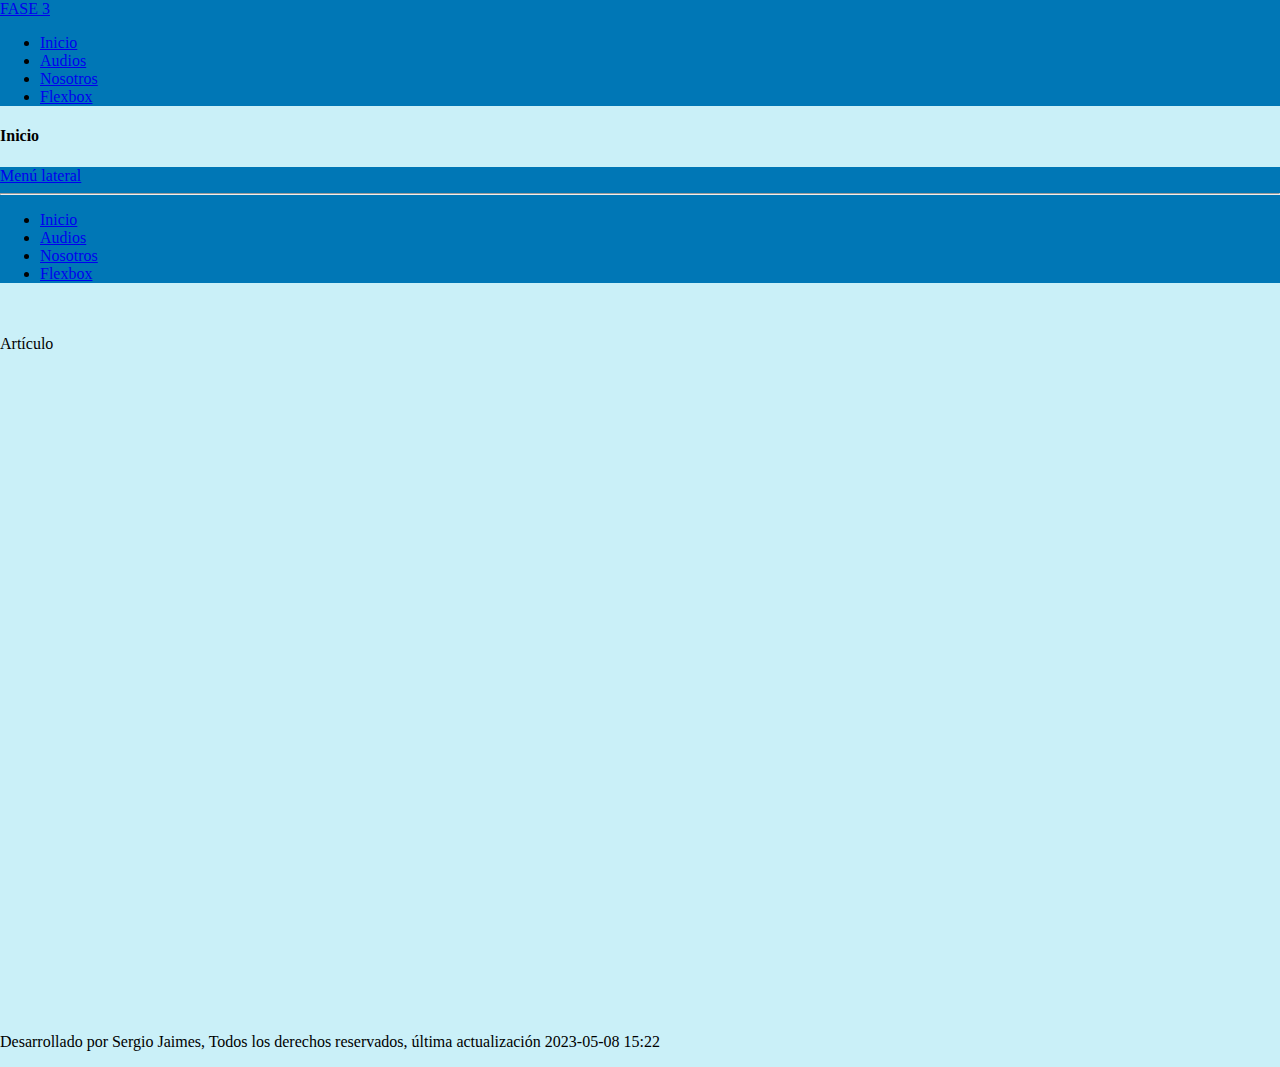
==== fase3/index.html @ 587c9a30 "cambios" ====
<!DOCTYPE html>
<html lang="es">
<head>
    <meta charset="UTF-8">
    <meta http-equiv="X-UA-Compatible" content="IE=edge">
    <meta name="viewport" content="width=device-width, initial-scale=1.0">
    <title>Inicio</title>
    <link href="https://cdn.jsdelivr.net/npm/bootstrap@5.3.0-alpha3/dist/css/bootstrap.min.css" rel="stylesheet" integrity="sha384-KK94CHFLLe+nY2dmCWGMq91rCGa5gtU4mk92HdvYe+M/SXH301p5ILy+dN9+nJOZ" crossorigin="anonymous">
    <link rel="stylesheet" href="../css/custom-fase3.css">
</head>
<body>
    <nav class="navbar navbar-expand fondo-menus" data-bs-theme="dark">
        <div class="container-fluid">
            <a class="navbar-brand" href="index.html">FASE 3</a>
            <ul class="navbar-nav my-2" >
                <li class="nav-item">
                    <a class="nav-link active" href="index.html">Inicio</a>
                </li>
                <li class="nav-item">
                    <a class="nav-link" href="audios.html">Audios</a>
                </li>
                <li class="nav-item">
                    <a class="nav-link" href="nosotros.html">Nosotros</a>
                </li>
                <li class="nav-item">
                    <a class="nav-link" href="flexbox.html">Flexbox</a>
                </li>
            </ul>
        </div>
    </nav>
    <header class="text-center my-2">
        <h4>Inicio</h4>
    </header>
    <section class="container-fluid">
        <div class="row">
            <nav class="col-3">
                <div class="d-flex flex-column flex-shrink-0 p-3 fondo-menus">
                    <a href="/" class="d-flex align-items-center mb-3 mb-md-0 me-md-auto text-white text-decoration-none">
                        <span class="fs-4">Menú lateral</span>
                    </a>
                    <hr class="text-white">
                    <ul class="nav nav-underline flex-column mb-auto">
                        <li class="nav-item">
                            <a href="index.html" class="nav-link text-white active" aria-current="page">
                                Inicio
                            </a>
                        </li>
                        <li class="nav-item">
                            <a href="audios.html" class="nav-link text-white" aria-current="page">
                                Audios
                            </a>
                        </li>
                        <li class="nav-item">
                            <a href="nosotros.html" class="nav-link text-white" aria-current="page">
                                Nosotros
                            </a>
                        </li>
                        <li class="nav-item">
                            <a href="flexbox.html" class="nav-link text-white" aria-current="page">
                                Flexbox
                            </a>
                        </li>
                    </ul>
                </div>
            </nav>
            <article class="col-9">
                <br><br>
                Artículo
                <br><br>
            </article>
        </div>
    </section>
    <footer class="text-center">
        <p>Desarrollado por Sergio Jaimes, Todos los derechos reservados, última actualización 2023-05-08 15:22</p>
    </footer>

    <script src="https://cdn.jsdelivr.net/npm/bootstrap@5.3.0-alpha3/dist/js/bootstrap.bundle.min.js" integrity="sha384-ENjdO4Dr2bkBIFxQpeoTz1HIcje39Wm4jDKdf19U8gI4ddQ3GYNS7NTKfAdVQSZe" crossorigin="anonymous"></script>
</body>
</html>
---- css/custom-fase3.css ----
.fondo-menus{
    background-color:#0077b6;
}

html, body {
  height: 100%;
  margin: 0;
}

.container-fluid {
  min-height: 100%;
}

body{
    background-color: #caf0f8;
}

footer{
    margin-top: -50px;
}
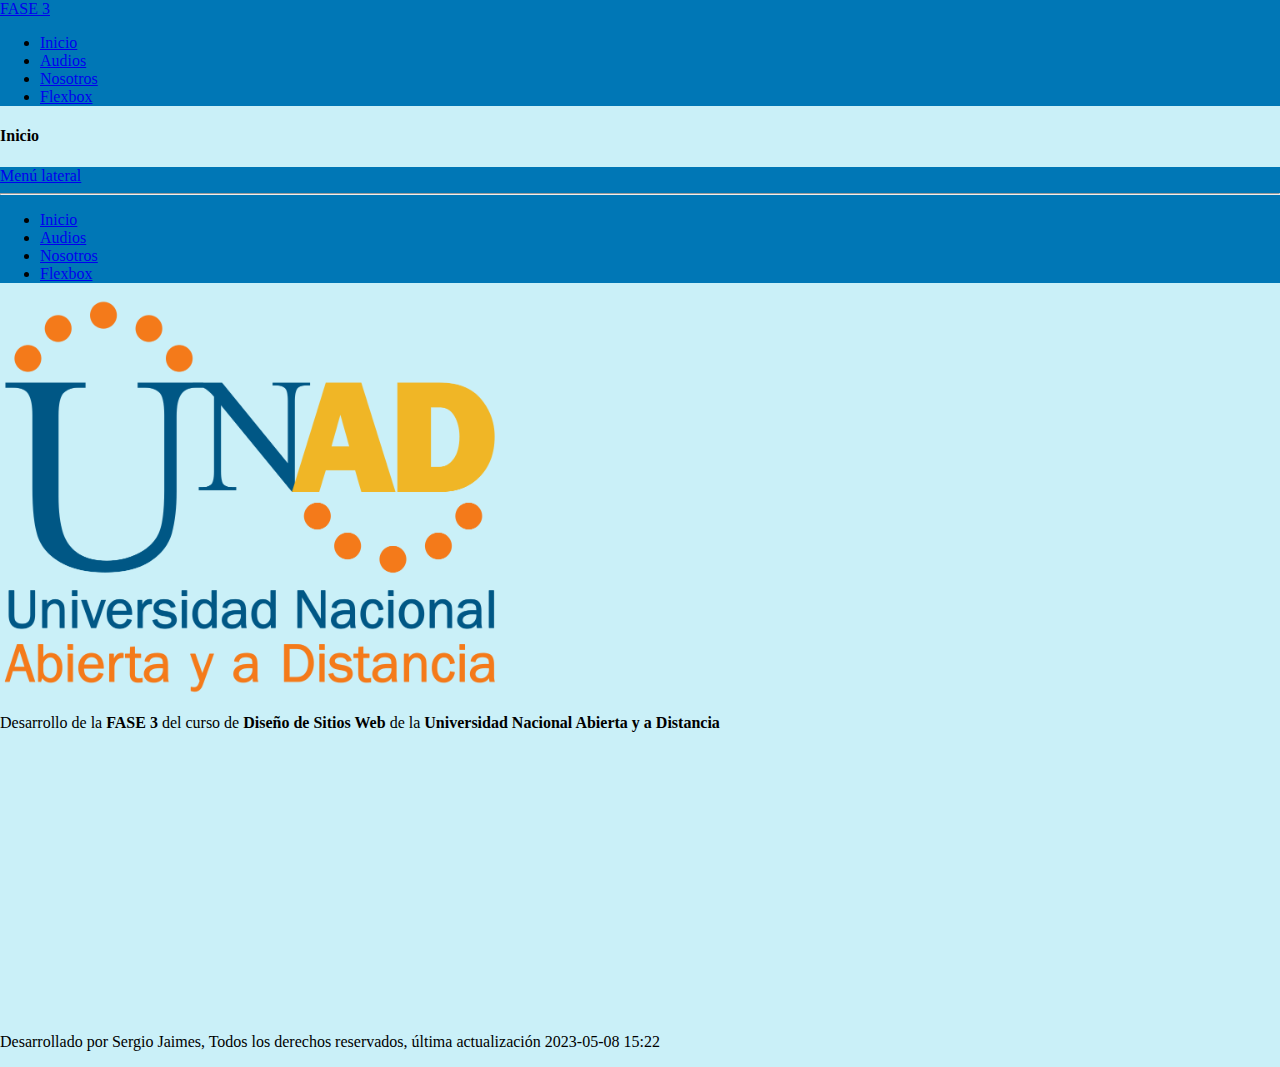
==== commit 220ccf69: "cambios" ====
--- a/fase3/index.html
+++ b/fase3/index.html
@@ -63,10 +63,12 @@
                     </ul>
                 </div>
             </nav>
-            <article class="col-9">
-                <br><br>
-                Artículo
-                <br><br>
+            <article class="col-9 text-center">
+                <img src="../img/Logo_de_la_UNAD.svg.png" class="img-fluid imagen-inicio" alt="">
+                <p>
+                    Desarrollo de la <strong>FASE 3</strong> del curso de <strong>Diseño de Sitios Web</strong> de la
+                    <strong>Universidad Nacional Abierta y a Distancia</strong>
+                </p>
             </article>
         </div>
     </section>
--- a/css/custom-fase3.css
+++ b/css/custom-fase3.css
@@ -2,6 +2,7 @@
     background-color:#0077b6;
 }
 
+/*footerpegado abajo*/
 html, body {
   height: 100%;
   margin: 0;
@@ -18,3 +19,18 @@
 footer{
     margin-top: -50px;
 }
+
+.avatar {
+    /* cambia estos dos valores para definir el tamaño de tu círculo */
+    height: 300px;
+    width: 300px;
+    /* los siguientes valores son independientes del tamaño del círculo */
+    background-repeat: no-repeat;
+    background-position: 50%;
+    border-radius: 50%;
+    background-size: 100% auto;
+}
+
+.imagen-inicio{
+    max-width: 500px;
+}
